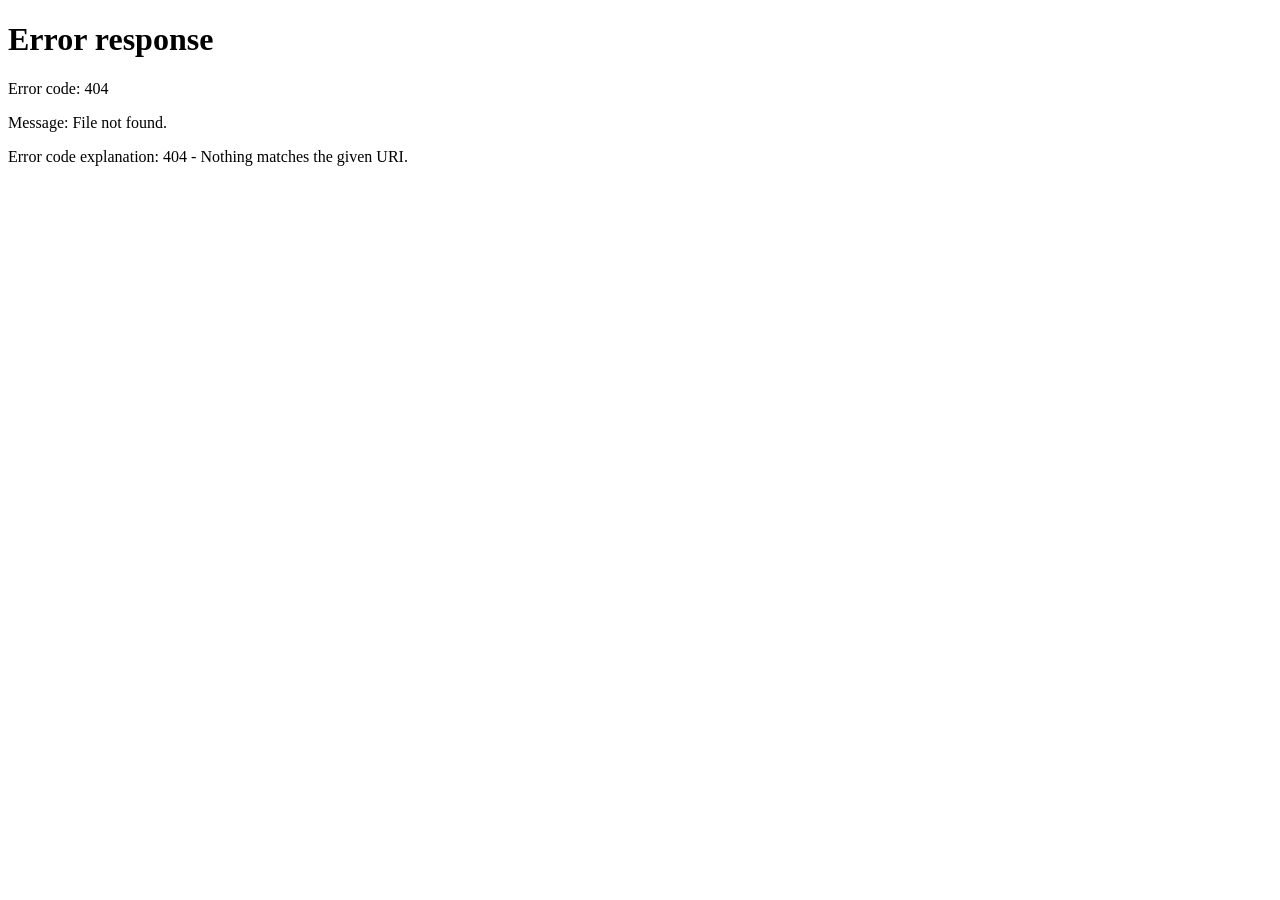
==== app/static/admin.html @ a7c9a2b2 "chore: clean repo and update gitignore for deploy" ====
<!doctype html>
<html lang="es">
<head>
<meta charset="utf-8"/>
<meta name="viewport" content="width=device-width,initial-scale=1"/>
<title>Panel de Jefe – Sicher</title>

<style>
  :root{--bg:#0b0f17;--panel:#141b2c;--card:#0e1421;--mut:#9aa4b2;--txt:#e6edf3;--b:#1e2636;--btn:#335cce}
  *{box-sizing:border-box}
  body{margin:0;font-family:Inter,system-ui,Roboto;background:var(--bg);color:var(--txt);display:flex;min-height:100vh}

  aside{
    width:260px;background:#111826;border-right:1px solid #1a2234;padding:20px;
  }
  aside h2{font-size:20px;margin:0 0 20px;font-weight:700}
  aside .item{
    padding:12px;margin-bottom:8px;border-radius:10px;cursor:pointer;color:var(--mut);
  }
  aside .item:hover{background:#1b2437}
  aside .item.active{background:#23314e;color:#fff}
  .sec{
    margin-bottom:10px;padding:8px 14px;border-radius:8px;background:#8b1b1b;color:white;border:none;cursor:pointer;
  }
  main{flex:1;padding:24px}
  h1{margin-top:0;font-size:26px;font-weight:800}

  table{width:100%;border-collapse:collapse;background:var(--panel);border-radius:12px;overflow:hidden;margin-top:12px}
  th,td{padding:12px;border-bottom:1px solid #1e2636;font-size:14px}
  th{background:#192236;text-align:left;color:#8fb3ff}
  tr:hover{background:#1a2335}

  #usuarioHeader{color:#8fb3ff;margin-top:-12px;margin-bottom:20px;font-size:15px}
</style>
</head>

<body>

<aside>
  <h2>Panel de Jefe</h2>
  <p id="usuarioHeader">—</p>

  <div class="item active" onclick="showTab(event,'usuarios')">👤 Usuarios</div>
  <div class="item" onclick="showTab(event,'camaras')">📷 Cámaras</div>
  <div class="item" onclick="showTab(event,'alertas')">⚠ Alertas</div>
  <div class="item" onclick="showTab(event,'accesos')">📅 Accesos</div>
  <div class="item" onclick="showTab(event,'acciones')">🛠 Acciones</div>
  <div class="item" onclick="logout()">🚪 Cerrar sesión</div>
</aside>

<main>
  <h1 id="titulo">Usuarios Registrados</h1>

  <!-- Usuarios -->
  <section id="usuarios" class="tab">
    <table>
      <thead>
        <tr>
          <th>Nombre</th><th>Apellido</th><th>Email</th><th>Cargo</th>
        </tr>
      </thead>
      <tbody id="tblUsuarios"></tbody>
    </table>
  </section>

  <!-- Cámaras -->
  <section id="camaras" class="tab" style="display:none;">
    <table>
      <thead>
        <tr><th>ID de Cámara</th><th>Fuente</th></tr>
      </thead>
      <tbody id="tblCamaras"></tbody>
    </table>
  </section>
<!-- Alertas -->
<section id="alertas" class="tab" style="display:none;">
  <button onclick="clearAlertas()" class="sec">
    Borrar historial de alertas
  </button>

  <table>
    <thead>
      <tr>
        <th>Cámara</th><th>Probabilidad</th><th>Fecha / Hora</th>
      </tr>
    </thead>
    <tbody id="tblAlertas"></tbody>
  </table>
</section>

  <!-- Accesos -->
  <section id="accesos" class="tab" style="display:none;">
    <button onclick="clearAccesos()" class="sec" >
        Borrar historial de accesos
      </button>
    <table>
        <thead>
            <tr>
              <th>Usuario</th>
              <th>Cargo</th>
              <th>Fecha / Hora</th>
            </tr>
          </thead>
          <tbody id="tblAccesos"></tbody>
    </table>
  </section>

  <!-- Acciones -->
  <section id="acciones" class="tab" style="display:none;">
    <button onclick="clearAcciones()" class ="sec">
        Borrar historial de acciones
      </button>
      
    <table>
      <thead>
        <tr><th>Usuario</th><th>Cámara</th><th>Acción</th><th>Fecha / Hora</th></tr>
      </thead>
      <tbody id="tblAcciones"></tbody>
    </table>
  </section>

</main>

<script>
const $ = s => document.querySelector(s);

/* ============================================================
   Seguridad: solo un JEFE puede ver esta página
============================================================ */
(function checkAuth(){
  const token = localStorage.getItem('sicher.token');
  const cargo = localStorage.getItem('sicher.charge');

  if (!token) return window.location.href = "/static/login.html";
  if (cargo !== "jefe") return window.location.href = "/static/index.html";

  const nombre = localStorage.getItem('sicher.nombre') || "";
  const apellido = localStorage.getItem('sicher.apellido') || "";
  $('#usuarioHeader').innerHTML = `👤 ${nombre} ${apellido}`;
})();

/* ============================================================
   Navegación entre pestañas
============================================================ */
function showTab(ev, tab){
  document.querySelectorAll(".tab").forEach(t=> t.style.display="none");
  document.getElementById(tab).style.display="block";

  document.querySelectorAll("aside .item").forEach(i=> i.classList.remove("active"));
  ev.target.classList.add("active");

  const titles = {
    usuarios: "Usuarios Registrados",
    camaras: "Cámaras Registradas",
    alertas:"Historial de Alertas",
    accesos: "Historial de Accesos",
    acciones: "Acciones Realizadas"
  };
  $('#titulo').innerText = titles[tab];
}

/* ============================================================
   Cargar datos desde el backend
============================================================ */
async function loadUsuarios(){
  const res = await fetch('/admin/users');
  const data = await res.json();
  $('#tblUsuarios').innerHTML = data.map(u=>`
    <tr>
      <td>${u.nombre}</td>
      <td>${u.apellido}</td>
      <td>${u.email}</td>
      <td>${u.charge}</td>
    </tr>
  `).join('');
}
async function loadAlertas(){
  const res = await fetch('/admin/logs/alerts');
  const data = await res.json();
  $('#tblAlertas').innerHTML = data.map(a=>`
    <tr>
      <td>${a.cam_id}</td>
      <td>${a.prob.toFixed(3)}</td>
      <td>${new Date(a.timestamp*1000).toLocaleString()}</td>
    </tr>
  `).join('');
}
async function clearAlertas(){
  if(!confirm("¿Eliminar todas las alertas?")) return;
  await fetch('/admin/logs/alerts/clear', { method:"DELETE" });
  loadAlertas();
}

async function loadCamaras(){
  const res = await fetch('/cameras');
  const data = await res.json();
  $('#tblCamaras').innerHTML = data.map(c=>`
    <tr><td>${c.cam_id}</td><td>${c.src}</td></tr>
  `).join('');
}

async function loadAccesos(){
    const res = await fetch('/admin/logs/access');
    const data = await res.json();
    $('#tblAccesos').innerHTML = data.map(a=>`
      <tr>
        <td>${a.usuario}</td>
        <td>${a.cargo}</td>
        <td>${new Date(a.timestamp*1000).toLocaleString()}</td>
      </tr>
    `).join('');
  }
  
  

  async function loadAcciones(){
    const res = await fetch('/admin/logs/cameras');
    const data = await res.json();
    $('#tblAcciones').innerHTML = data.map(a=>`
      <tr>
        <td>${a.usuario}</td>
        <td>${a.cam_id}</td>
        <td>${a.action}</td>
        <td>${new Date(a.timestamp*1000).toLocaleString()}</td>
      </tr>
    `).join('');
  }
  

/* ============================================================
   Auto recarga (cada 5 s)
============================================================ */
function autoRefresh(){
  loadUsuarios();
  loadCamaras();
  loadAccesos();
  loadAcciones();
  loadAlertas(); 
}


autoRefresh();
setInterval(autoRefresh, 5000);

/* ============================================================
   Logout
============================================================ */
function logout(){
  localStorage.clear();
  window.location.href='/static/login.html';
}
async function clearAccesos(){
    if(!confirm("¿Seguro que quieres borrar TODO el historial de accesos?")) return;
    await fetch('/admin/logs/access/clear', { method: 'DELETE' });
    loadAccesos();
  }
  
  async function clearAcciones(){
    if(!confirm("¿Seguro que quieres borrar TODO el historial de acciones?")) return;
    await fetch('/admin/logs/actions/clear', { method: 'DELETE' });
    loadAcciones();
  }
  
</script>
</body>
</html>
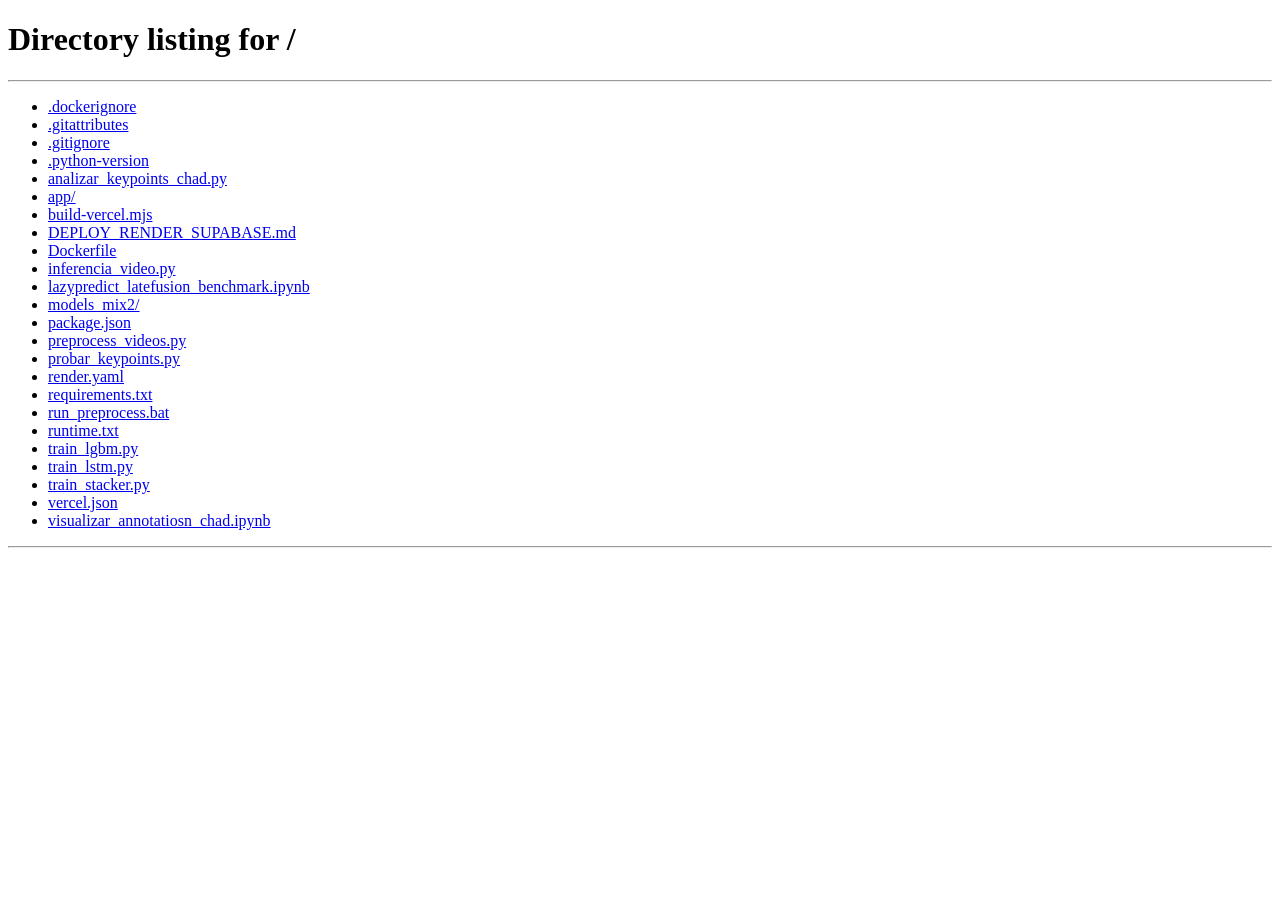
==== commit 8f8fa4c9: "act" ====
--- a/app/static/admin.html
+++ b/app/static/admin.html
@@ -32,6 +32,7 @@
 
   #usuarioHeader{color:#8fb3ff;margin-top:-12px;margin-bottom:20px;font-size:15px}
 </style>
+<script src="/config.js"></script>
 </head>
 
 <body>
@@ -123,6 +124,7 @@
 
 <script>
 const $ = s => document.querySelector(s);
+const apiUrl = path => (window.sicherApiUrl ? window.sicherApiUrl(path) : path);
 
 /* ============================================================
    Seguridad: solo un JEFE puede ver esta página
@@ -131,8 +133,8 @@
   const token = localStorage.getItem('sicher.token');
   const cargo = localStorage.getItem('sicher.charge');
 
-  if (!token) return window.location.href = "/static/login.html";
-  if (cargo !== "jefe") return window.location.href = "/static/index.html";
+  if (!token) return window.location.href = "/";
+  if (cargo !== "jefe") return window.location.href = "/dashboard";
 
   const nombre = localStorage.getItem('sicher.nombre') || "";
   const apellido = localStorage.getItem('sicher.apellido') || "";
@@ -163,7 +165,7 @@
    Cargar datos desde el backend
 ============================================================ */
 async function loadUsuarios(){
-  const res = await fetch('/admin/users');
+  const res = await fetch(apiUrl('/admin/users'));
   const data = await res.json();
   $('#tblUsuarios').innerHTML = data.map(u=>`
     <tr>
@@ -175,7 +177,7 @@
   `).join('');
 }
 async function loadAlertas(){
-  const res = await fetch('/admin/logs/alerts');
+  const res = await fetch(apiUrl('/admin/logs/alerts'));
   const data = await res.json();
   $('#tblAlertas').innerHTML = data.map(a=>`
     <tr>
@@ -187,12 +189,12 @@
 }
 async function clearAlertas(){
   if(!confirm("¿Eliminar todas las alertas?")) return;
-  await fetch('/admin/logs/alerts/clear', { method:"DELETE" });
+  await fetch(apiUrl('/admin/logs/alerts/clear'), { method:"DELETE" });
   loadAlertas();
 }
 
 async function loadCamaras(){
-  const res = await fetch('/cameras');
+  const res = await fetch(apiUrl('/cameras'));
   const data = await res.json();
   $('#tblCamaras').innerHTML = data.map(c=>`
     <tr><td>${c.cam_id}</td><td>${c.src}</td></tr>
@@ -200,7 +202,7 @@
 }
 
 async function loadAccesos(){
-    const res = await fetch('/admin/logs/access');
+    const res = await fetch(apiUrl('/admin/logs/access'));
     const data = await res.json();
     $('#tblAccesos').innerHTML = data.map(a=>`
       <tr>
@@ -214,7 +216,7 @@
   
 
   async function loadAcciones(){
-    const res = await fetch('/admin/logs/cameras');
+    const res = await fetch(apiUrl('/admin/logs/cameras'));
     const data = await res.json();
     $('#tblAcciones').innerHTML = data.map(a=>`
       <tr>
@@ -247,17 +249,17 @@
 ============================================================ */
 function logout(){
   localStorage.clear();
-  window.location.href='/static/login.html';
+  window.location.href='/';
 }
 async function clearAccesos(){
     if(!confirm("¿Seguro que quieres borrar TODO el historial de accesos?")) return;
-    await fetch('/admin/logs/access/clear', { method: 'DELETE' });
+    await fetch(apiUrl('/admin/logs/access/clear'), { method: 'DELETE' });
     loadAccesos();
   }
   
   async function clearAcciones(){
     if(!confirm("¿Seguro que quieres borrar TODO el historial de acciones?")) return;
-    await fetch('/admin/logs/actions/clear', { method: 'DELETE' });
+    await fetch(apiUrl('/admin/logs/actions/clear'), { method: 'DELETE' });
     loadAcciones();
   }
   
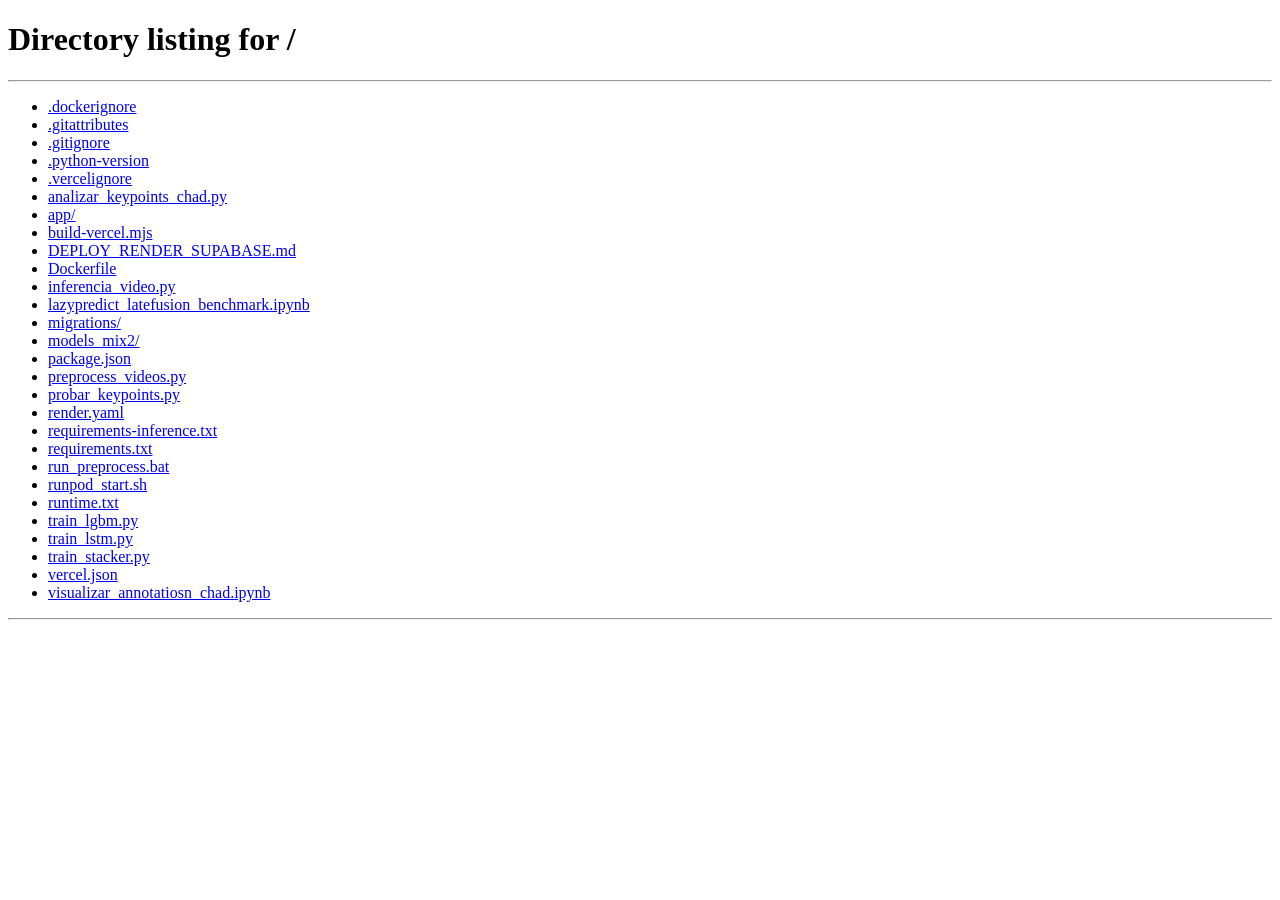
==== commit e49326f8: "act" ====
--- a/app/static/admin.html
+++ b/app/static/admin.html
@@ -3,34 +3,55 @@
 <head>
 <meta charset="utf-8"/>
 <meta name="viewport" content="width=device-width,initial-scale=1"/>
-<title>Panel de Jefe – Sicher</title>
+<title>Panel de Jefe - Sicher</title>
 
 <style>
-  :root{--bg:#0b0f17;--panel:#141b2c;--card:#0e1421;--mut:#9aa4b2;--txt:#e6edf3;--b:#1e2636;--btn:#335cce}
+  :root{--bg:#0b0f17;--panel:#141b2c;--card:#0e1421;--mut:#9aa4b2;--txt:#e6edf3;--b:#1e2636;--btn:#335cce;--danger:#8b1b1b}
   *{box-sizing:border-box}
   body{margin:0;font-family:Inter,system-ui,Roboto;background:var(--bg);color:var(--txt);display:flex;min-height:100vh}
 
-  aside{
-    width:260px;background:#111826;border-right:1px solid #1a2234;padding:20px;
+  aside{width:270px;background:#111826;border-right:1px solid #1a2234;padding:20px 14px;display:flex;flex-direction:column;gap:14px}
+  .brand h2{font-size:20px;margin:0 0 8px;font-weight:700}
+  #usuarioHeader{color:#8fb3ff;margin:0;font-size:15px}
+
+  .navItems{display:flex;flex-direction:column;gap:8px}
+  .item{
+    border:none;background:transparent;color:var(--mut);text-align:left;border-radius:10px;
+    padding:10px 12px;cursor:pointer;font-size:14px;min-height:44px
   }
-  aside h2{font-size:20px;margin:0 0 20px;font-weight:700}
-  aside .item{
-    padding:12px;margin-bottom:8px;border-radius:10px;cursor:pointer;color:var(--mut);
+  .item:hover{background:#1b2437}
+  .item.active{background:#23314e;color:#fff}
+  .item.logout{color:#ffbdc2}
+
+  main{flex:1;padding:24px;min-width:0}
+  h1{margin-top:0;font-size:26px;font-weight:800}
+
+  .sec{
+    margin-bottom:10px;padding:10px 14px;border-radius:10px;background:var(--danger);
+    color:white;border:none;cursor:pointer;min-height:44px
   }
-  aside .item:hover{background:#1b2437}
-  aside .item.active{background:#23314e;color:#fff}
-  .sec{
-    margin-bottom:10px;padding:8px 14px;border-radius:8px;background:#8b1b1b;color:white;border:none;cursor:pointer;
-  }
-  main{flex:1;padding:24px}
-  h1{margin-top:0;font-size:26px;font-weight:800}
-
-  table{width:100%;border-collapse:collapse;background:var(--panel);border-radius:12px;overflow:hidden;margin-top:12px}
-  th,td{padding:12px;border-bottom:1px solid #1e2636;font-size:14px}
+
+  .tableWrap{overflow-x:auto;border:1px solid #1e2636;border-radius:12px;background:var(--panel)}
+  table{width:100%;min-width:760px;border-collapse:collapse}
+  th,td{padding:12px;border-bottom:1px solid #1e2636;font-size:14px;vertical-align:top}
   th{background:#192236;text-align:left;color:#8fb3ff}
   tr:hover{background:#1a2335}
 
-  #usuarioHeader{color:#8fb3ff;margin-top:-12px;margin-bottom:20px;font-size:15px}
+  .status{padding:4px 8px;border-radius:999px;font-size:12px;display:inline-block}
+  .st-pending{background:#4a3f1d;color:#ffd986}
+  .st-true{background:#1d4a2d;color:#9ff0b4}
+  .st-false{background:#5b1f2c;color:#ffc1cb}
+
+  @media (max-width: 768px) {
+    body{flex-direction:column}
+    aside{width:100%;border-right:none;border-bottom:1px solid #1a2234;padding:12px}
+    .brand{display:flex;justify-content:space-between;align-items:center;gap:8px;flex-wrap:wrap}
+    .navItems{flex-direction:row;overflow-x:auto;padding-bottom:2px}
+    .item{white-space:nowrap;flex:0 0 auto}
+    .item.logout{margin-left:auto}
+    main{padding:14px}
+    h1{font-size:22px}
+  }
 </style>
 <script src="/config.js"></script>
 </head>
@@ -38,86 +59,88 @@
 <body>
 
 <aside>
-  <h2>Panel de Jefe</h2>
-  <p id="usuarioHeader">—</p>
-
-  <div class="item active" onclick="showTab(event,'usuarios')">👤 Usuarios</div>
-  <div class="item" onclick="showTab(event,'camaras')">📷 Cámaras</div>
-  <div class="item" onclick="showTab(event,'alertas')">⚠ Alertas</div>
-  <div class="item" onclick="showTab(event,'accesos')">📅 Accesos</div>
-  <div class="item" onclick="showTab(event,'acciones')">🛠 Acciones</div>
-  <div class="item" onclick="logout()">🚪 Cerrar sesión</div>
+  <div class="brand">
+    <h2>Panel de Jefe</h2>
+    <p id="usuarioHeader">-</p>
+  </div>
+
+  <nav class="navItems">
+    <button class="item active" data-tab="usuarios" onclick="showTab(this,'usuarios')">Usuarios</button>
+    <button class="item" data-tab="camaras" onclick="showTab(this,'camaras')">Camaras</button>
+    <button class="item" data-tab="alertas" onclick="showTab(this,'alertas')">Alertas</button>
+    <button class="item" data-tab="accesos" onclick="showTab(this,'accesos')">Accesos</button>
+    <button class="item" data-tab="acciones" onclick="showTab(this,'acciones')">Acciones</button>
+    <button class="item logout" onclick="logout()">Cerrar sesion</button>
+  </nav>
 </aside>
 
 <main>
   <h1 id="titulo">Usuarios Registrados</h1>
 
-  <!-- Usuarios -->
   <section id="usuarios" class="tab">
-    <table>
-      <thead>
-        <tr>
-          <th>Nombre</th><th>Apellido</th><th>Email</th><th>Cargo</th>
-        </tr>
-      </thead>
-      <tbody id="tblUsuarios"></tbody>
-    </table>
-  </section>
-
-  <!-- Cámaras -->
+    <div class="tableWrap">
+      <table>
+        <thead>
+          <tr>
+            <th>Nombre</th><th>Apellido</th><th>Email</th><th>Rol</th><th>Activo</th>
+          </tr>
+        </thead>
+        <tbody id="tblUsuarios"></tbody>
+      </table>
+    </div>
+  </section>
+
   <section id="camaras" class="tab" style="display:none;">
-    <table>
-      <thead>
-        <tr><th>ID de Cámara</th><th>Fuente</th></tr>
-      </thead>
-      <tbody id="tblCamaras"></tbody>
-    </table>
-  </section>
-<!-- Alertas -->
-<section id="alertas" class="tab" style="display:none;">
-  <button onclick="clearAlertas()" class="sec">
-    Borrar historial de alertas
-  </button>
-
-  <table>
-    <thead>
-      <tr>
-        <th>Cámara</th><th>Probabilidad</th><th>Fecha / Hora</th>
-      </tr>
-    </thead>
-    <tbody id="tblAlertas"></tbody>
-  </table>
-</section>
-
-  <!-- Accesos -->
+    <div class="tableWrap">
+      <table>
+        <thead>
+          <tr><th>ID</th><th>Serial</th><th>Ubicacion</th><th>Fuente</th><th>Activa</th></tr>
+        </thead>
+        <tbody id="tblCamaras"></tbody>
+      </table>
+    </div>
+  </section>
+
+  <section id="alertas" class="tab" style="display:none;">
+    <button onclick="clearAlertas()" class="sec">Borrar historial de alertas</button>
+    <div class="tableWrap">
+      <table>
+        <thead>
+          <tr>
+            <th>Camara</th><th>Probabilidad</th><th>Estado de validacion</th><th>Revisado por</th><th>Fecha/Hora alerta</th><th>Fecha revision</th>
+          </tr>
+        </thead>
+        <tbody id="tblAlertas"></tbody>
+      </table>
+    </div>
+  </section>
+
   <section id="accesos" class="tab" style="display:none;">
-    <button onclick="clearAccesos()" class="sec" >
-        Borrar historial de accesos
-      </button>
-    <table>
-        <thead>
-            <tr>
-              <th>Usuario</th>
-              <th>Cargo</th>
-              <th>Fecha / Hora</th>
-            </tr>
-          </thead>
-          <tbody id="tblAccesos"></tbody>
-    </table>
-  </section>
-
-  <!-- Acciones -->
+    <button onclick="clearAccesos()" class="sec">Borrar historial de accesos</button>
+    <div class="tableWrap">
+      <table>
+        <thead>
+          <tr>
+            <th>Usuario</th>
+            <th>Rol</th>
+            <th>Fecha / Hora</th>
+          </tr>
+        </thead>
+        <tbody id="tblAccesos"></tbody>
+      </table>
+    </div>
+  </section>
+
   <section id="acciones" class="tab" style="display:none;">
-    <button onclick="clearAcciones()" class ="sec">
-        Borrar historial de acciones
-      </button>
-      
-    <table>
-      <thead>
-        <tr><th>Usuario</th><th>Cámara</th><th>Acción</th><th>Fecha / Hora</th></tr>
-      </thead>
-      <tbody id="tblAcciones"></tbody>
-    </table>
+    <button onclick="clearAcciones()" class="sec">Borrar historial de acciones</button>
+    <div class="tableWrap">
+      <table>
+        <thead>
+          <tr><th>Usuario</th><th>Camara</th><th>Accion</th><th>Fecha / Hora</th></tr>
+        </thead>
+        <tbody id="tblAcciones"></tbody>
+      </table>
+    </div>
   </section>
 
 </main>
@@ -127,38 +150,50 @@
 const apiUrl = path => (window.sicherApiUrl ? window.sicherApiUrl(path) : path);
 
 /* ============================================================
-   Seguridad: solo un JEFE puede ver esta página
+   Seguridad: solo un JEFE puede ver esta pagina
 ============================================================ */
 (function checkAuth(){
   const token = localStorage.getItem('sicher.token');
-  const cargo = localStorage.getItem('sicher.charge');
-
-  if (!token) return window.location.href = "/";
-  if (cargo !== "jefe") return window.location.href = "/dashboard";
-
-  const nombre = localStorage.getItem('sicher.nombre') || "";
-  const apellido = localStorage.getItem('sicher.apellido') || "";
-  $('#usuarioHeader').innerHTML = `👤 ${nombre} ${apellido}`;
+  const role = localStorage.getItem('sicher.role') || localStorage.getItem('sicher.charge');
+
+  if (!token) return window.location.href = '/';
+  if (role !== 'jefe') return window.location.href = '/dashboard';
+
+  const nombre = localStorage.getItem('sicher.nombre') || '';
+  const apellido = localStorage.getItem('sicher.apellido') || '';
+  $('#usuarioHeader').innerHTML = `${nombre} ${apellido}`.trim();
 })();
 
 /* ============================================================
-   Navegación entre pestañas
-============================================================ */
-function showTab(ev, tab){
-  document.querySelectorAll(".tab").forEach(t=> t.style.display="none");
-  document.getElementById(tab).style.display="block";
-
-  document.querySelectorAll("aside .item").forEach(i=> i.classList.remove("active"));
-  ev.target.classList.add("active");
+   Navegacion entre pestañas
+============================================================ */
+function showTab(btn, tab){
+  document.querySelectorAll('.tab').forEach(t => t.style.display = 'none');
+  document.getElementById(tab).style.display = 'block';
+
+  document.querySelectorAll('.item[data-tab]').forEach(i => i.classList.remove('active'));
+  btn.classList.add('active');
 
   const titles = {
-    usuarios: "Usuarios Registrados",
-    camaras: "Cámaras Registradas",
-    alertas:"Historial de Alertas",
-    accesos: "Historial de Accesos",
-    acciones: "Acciones Realizadas"
+    usuarios: 'Usuarios Registrados',
+    camaras: 'Camaras Registradas',
+    alertas: 'Historial de Alertas',
+    accesos: 'Historial de Accesos',
+    acciones: 'Acciones Realizadas'
   };
-  $('#titulo').innerText = titles[tab];
+  $('#titulo').innerText = titles[tab] || 'Panel';
+}
+
+function statusLabel(status){
+  if (status === 'true_positive') return 'Confirmado';
+  if (status === 'false_positive') return 'Falsa Alarma';
+  return 'Pendiente';
+}
+
+function statusClass(status){
+  if (status === 'true_positive') return 'status st-true';
+  if (status === 'false_positive') return 'status st-false';
+  return 'status st-pending';
 }
 
 /* ============================================================
@@ -167,67 +202,83 @@
 async function loadUsuarios(){
   const res = await fetch(apiUrl('/admin/users'));
   const data = await res.json();
-  $('#tblUsuarios').innerHTML = data.map(u=>`
+  $('#tblUsuarios').innerHTML = data.map(u => `
     <tr>
       <td>${u.nombre}</td>
       <td>${u.apellido}</td>
       <td>${u.email}</td>
-      <td>${u.charge}</td>
+      <td>${u.role || u.charge || '-'}</td>
+      <td>${u.is_active ? 'Si' : 'No'}</td>
     </tr>
   `).join('');
 }
+
 async function loadAlertas(){
   const res = await fetch(apiUrl('/admin/logs/alerts'));
   const data = await res.json();
-  $('#tblAlertas').innerHTML = data.map(a=>`
+  $('#tblAlertas').innerHTML = data.map(a => {
+    const cam = a.serial_number || `#${a.camera_id}`;
+    const reviewer = (a.reviewed_by_name && a.reviewed_by_name !== '-')
+      ? a.reviewed_by_name
+      : (a.reviewed_by_email || '-');
+
+    return `
+      <tr>
+        <td>${cam}</td>
+        <td>${Number(a.prob || 0).toFixed(3)}</td>
+        <td><span class="${statusClass(a.status)}">${statusLabel(a.status)}</span></td>
+        <td>${reviewer}</td>
+        <td>${new Date(a.timestamp * 1000).toLocaleString()}</td>
+        <td>${a.review_timestamp ? new Date(a.review_timestamp * 1000).toLocaleString() : '-'}</td>
+      </tr>
+    `;
+  }).join('');
+}
+
+async function clearAlertas(){
+  if (!confirm('¿Eliminar todas las alertas?')) return;
+  await fetch(apiUrl('/admin/logs/alerts/clear'), { method: 'DELETE' });
+  loadAlertas();
+}
+
+async function loadCamaras(){
+  const res = await fetch(apiUrl('/cameras?include_inactive=true'));
+  const data = await res.json();
+  $('#tblCamaras').innerHTML = data.map(c => `
     <tr>
-      <td>${a.cam_id}</td>
-      <td>${a.prob.toFixed(3)}</td>
-      <td>${new Date(a.timestamp*1000).toLocaleString()}</td>
+      <td>${c.id}</td>
+      <td>${c.serial_number || c.cam_id}</td>
+      <td>${c.location_description || '-'}</td>
+      <td>${c.src}</td>
+      <td>${c.is_active ? 'Si' : 'No'}</td>
     </tr>
   `).join('');
 }
-async function clearAlertas(){
-  if(!confirm("¿Eliminar todas las alertas?")) return;
-  await fetch(apiUrl('/admin/logs/alerts/clear'), { method:"DELETE" });
-  loadAlertas();
-}
-
-async function loadCamaras(){
-  const res = await fetch(apiUrl('/cameras'));
-  const data = await res.json();
-  $('#tblCamaras').innerHTML = data.map(c=>`
-    <tr><td>${c.cam_id}</td><td>${c.src}</td></tr>
+
+async function loadAccesos(){
+  const res = await fetch(apiUrl('/admin/logs/access'));
+  const data = await res.json();
+  $('#tblAccesos').innerHTML = data.map(a => `
+    <tr>
+      <td>${a.usuario}</td>
+      <td>${a.cargo}</td>
+      <td>${new Date(a.timestamp * 1000).toLocaleString()}</td>
+    </tr>
   `).join('');
 }
 
-async function loadAccesos(){
-    const res = await fetch(apiUrl('/admin/logs/access'));
-    const data = await res.json();
-    $('#tblAccesos').innerHTML = data.map(a=>`
-      <tr>
-        <td>${a.usuario}</td>
-        <td>${a.cargo}</td>
-        <td>${new Date(a.timestamp*1000).toLocaleString()}</td>
-      </tr>
-    `).join('');
-  }
-  
-  
-
-  async function loadAcciones(){
-    const res = await fetch(apiUrl('/admin/logs/cameras'));
-    const data = await res.json();
-    $('#tblAcciones').innerHTML = data.map(a=>`
-      <tr>
-        <td>${a.usuario}</td>
-        <td>${a.cam_id}</td>
-        <td>${a.action}</td>
-        <td>${new Date(a.timestamp*1000).toLocaleString()}</td>
-      </tr>
-    `).join('');
-  }
-  
+async function loadAcciones(){
+  const res = await fetch(apiUrl('/admin/logs/cameras'));
+  const data = await res.json();
+  $('#tblAcciones').innerHTML = data.map(a => `
+    <tr>
+      <td>${a.usuario}</td>
+      <td>${a.serial_number || `#${a.camera_id}`}</td>
+      <td>${a.action}</td>
+      <td>${new Date(a.timestamp * 1000).toLocaleString()}</td>
+    </tr>
+  `).join('');
+}
 
 /* ============================================================
    Auto recarga (cada 5 s)
@@ -237,9 +288,8 @@
   loadCamaras();
   loadAccesos();
   loadAcciones();
-  loadAlertas(); 
-}
-
+  loadAlertas();
+}
 
 autoRefresh();
 setInterval(autoRefresh, 5000);
@@ -249,20 +299,20 @@
 ============================================================ */
 function logout(){
   localStorage.clear();
-  window.location.href='/';
-}
+  window.location.href = '/';
+}
+
 async function clearAccesos(){
-    if(!confirm("¿Seguro que quieres borrar TODO el historial de accesos?")) return;
-    await fetch(apiUrl('/admin/logs/access/clear'), { method: 'DELETE' });
-    loadAccesos();
-  }
-  
-  async function clearAcciones(){
-    if(!confirm("¿Seguro que quieres borrar TODO el historial de acciones?")) return;
-    await fetch(apiUrl('/admin/logs/actions/clear'), { method: 'DELETE' });
-    loadAcciones();
-  }
-  
+  if (!confirm('¿Seguro que quieres borrar TODO el historial de accesos?')) return;
+  await fetch(apiUrl('/admin/logs/access/clear'), { method: 'DELETE' });
+  loadAccesos();
+}
+
+async function clearAcciones(){
+  if (!confirm('¿Seguro que quieres borrar TODO el historial de acciones?')) return;
+  await fetch(apiUrl('/admin/logs/actions/clear'), { method: 'DELETE' });
+  loadAcciones();
+}
 </script>
 </body>
 </html>
